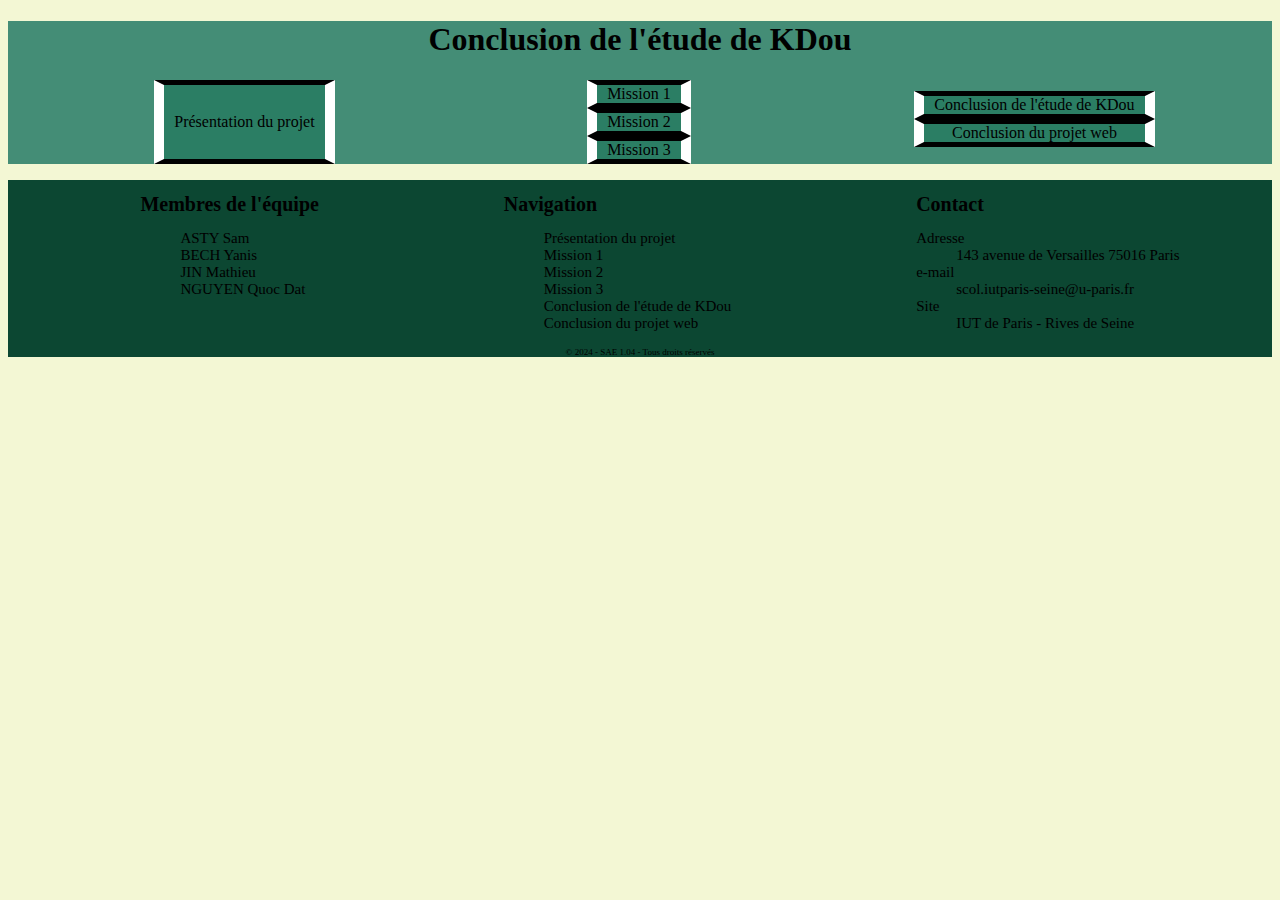
==== conclusion_bdd.html @ fdf88fbe "update1" ====
<!DOCTYPE html>
<html lang="fr">
<head>
    <meta charset="UTF-8">
    <title>Compte rendu SAE 1.04 - CREATION D'UNE BASE DE DONNEES</title>
    <link rel="stylesheet" href="assert/css/style.css">
</head>
<body>
<header>
    <h1>Conclusion de l'étude de KDou</h1>
    <nav>
        <ul>
            <li class="bouton_nav"><a href="index.html">Présentation du projet</a></li>
            <li>
                <ul class="blocs_mission">
                    <li class="bouton_nav"><a href="mission_1.html">Mission 1</a></li>
                    <li class="bouton_nav"><a href="mission_2.html">Mission 2</a></li>
                    <li class="bouton_nav"><a href="mission_3.html">Mission 3</a></li>
                </ul>
            </li>
            <li>
                <ul class="blocs_conclu">
                    <li class="bouton_nav"><a href="conclusion_bdd.html">Conclusion de l'étude de KDou</a></li>
                    <li class="bouton_nav"><a href="conclusion_web.html">Conclusion du projet web</a></li>
                </ul>
            </li>
        </ul>
    </nav>
</header>


<footer>
    <ul class="footer">
        <li>
            <h1>Membres de l'équipe</h1>
            <ul>
                <li>ASTY Sam</li>
                <li>BECH Yanis</li>
                <li>JIN Mathieu</li>
                <li>NGUYEN Quoc Dat</li>
            </ul>
        </li>
        <li>
            <h1>Navigation</h1>
            <ul>
                <li><a href="index.html">Présentation du projet</a></li>
                <li><a href="mission_1.html">Mission 1</a></li>
                <li><a href="mission_2.html">Mission 2</a></li>
                <li><a href="mission_3.html">Mission 3</a></li>
                <li><a href="Conclusion_BDD.html">Conclusion de l'étude de KDou</a></li>
                <li><a href="Conclusion_WEB.html">Conclusion du projet web</a></li>
            </ul>
        </li>
        <li>
            <h1>Contact</h1>
            <dl>
                <dt>Adresse</dt>
                <dd>143 avenue de Versailles 75016 Paris</dd>
                <dt>e-mail</dt>
                <dd>scol.iutparis-seine@u-paris.fr</dd>
                <dt>Site</dt>
                <dd><a href="https://iutparis-seine.u-paris.fr/">IUT de Paris - Rives de Seine</a></dd>
            </dl>
        </li>
    </ul>

    <p>&#169; 2024 - SAE 1.04 - Tous droits réservés</p>


</footer>
---- assert/css/style.css ----
body {
    background-color: #F3F7D4 ;
}

header {
    background-color: #448D76   ;
}

footer {
    background-color: #0c4732;
}

header h1{
    display: flex;
    justify-content: center;
}

nav ul {
    display: flex;
    flex-direction: row;
    justify-content: space-around;
    list-style-type: none;
}

.blocs_mission, .blocs_conclu{
    display: flex;
    flex-direction: column;
}

ul.blocs_conclu {
    padding: 0.7em;
}


.bouton_nav{
    display: flex;
    flex-direction: column;
    justify-content: center;
    text-align: center;
    border-left: 10px solid white;
    border-right: 10px solid white;
    border-bottom: 5px solid black;
    border-top: 5px solid black;
    padding-left: 10px;
    padding-right : 10px;
    background-color: #2b7e64;
}

.bouton_nav:hover {
    background-color: #67B59F;
}

a {
    text-decoration: none;
    color: black;
}

.alignement_index {
    display: flex;
    flex-direction: row;;
}


.footer {
    display: flex;
    flex-wrap: wrap;
    justify-content: space-around;
    font-size : 15px;
    list-style-type: none;

}
.footer li {
    list-style-type: none;
}

footer h1 {
    font-size : 20px;
}
footer p {
    font-size : 9px;
    display: flex;
    justify-content: center;
}
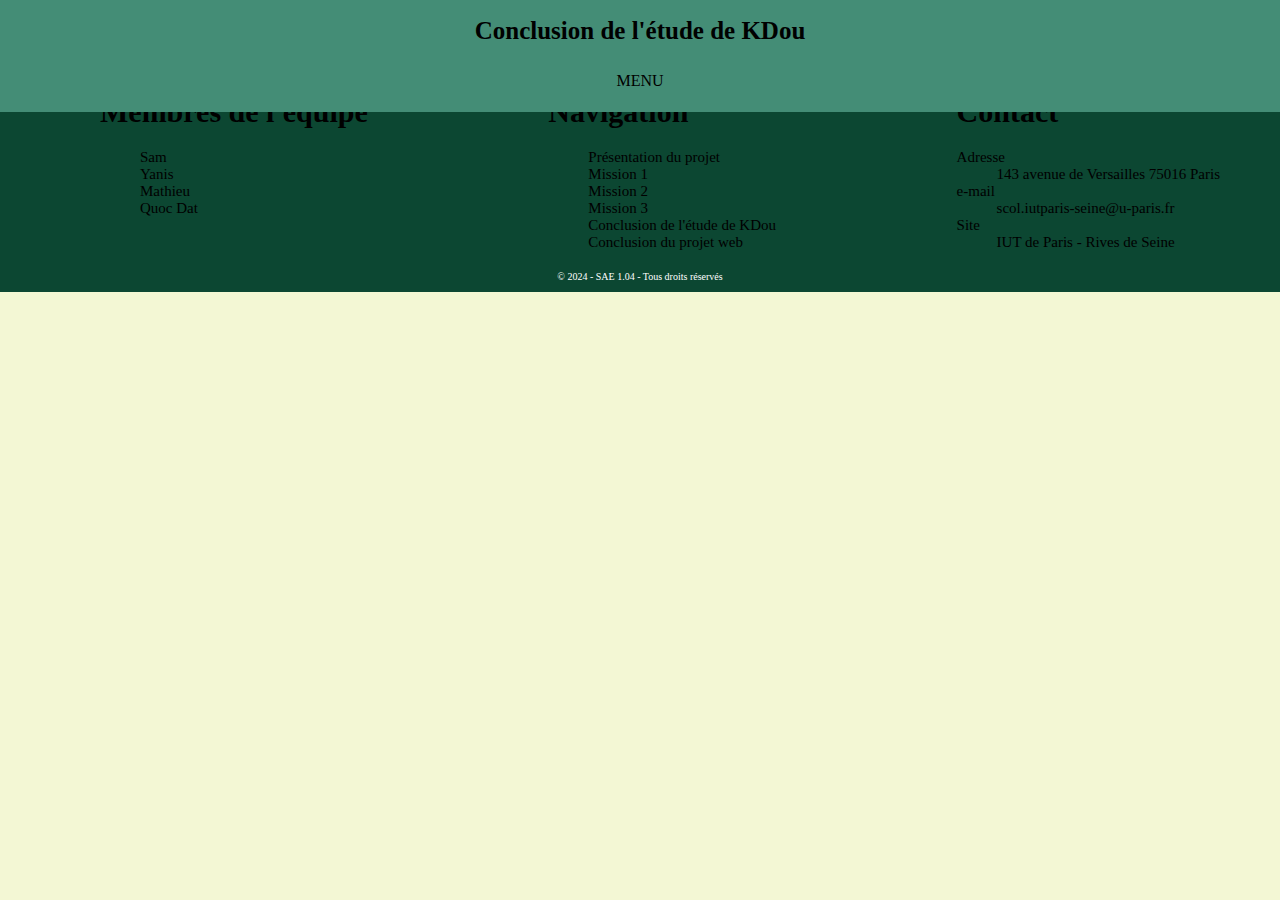
==== commit e3d02135: "mission 1 2 fait et crea pour responsive base" ====
--- a/conclusion_bdd.html
+++ b/conclusion_bdd.html
@@ -3,27 +3,23 @@
 <head>
     <meta charset="UTF-8">
     <title>Compte rendu SAE 1.04 - CREATION D'UNE BASE DE DONNEES</title>
-    <link rel="stylesheet" href="assert/css/style.css">
+    <link rel="stylesheet" href="assert/css/style_laptop.css">
 </head>
-<body>
+<body class="grid">
 <header>
     <h1>Conclusion de l'étude de KDou</h1>
-    <nav>
-        <ul>
-            <li class="bouton_nav"><a href="index.html">Présentation du projet</a></li>
-            <li>
-                <ul class="blocs_mission">
-                    <li class="bouton_nav"><a href="mission_1.html">Mission 1</a></li>
-                    <li class="bouton_nav"><a href="mission_2.html">Mission 2</a></li>
-                    <li class="bouton_nav"><a href="mission_3.html">Mission 3</a></li>
-                </ul>
-            </li>
-            <li>
-                <ul class="blocs_conclu">
-                    <li class="bouton_nav"><a href="conclusion_bdd.html">Conclusion de l'étude de KDou</a></li>
-                    <li class="bouton_nav"><a href="conclusion_web.html">Conclusion du projet web</a></li>
-                </ul>
-            </li>
+    <input type="checkbox" id="menuToggle">
+    <label for="menuToggle" class="menu-button">MENU</label>
+    <nav class="nav">
+        <p class="bouton_nav" id="presentation"><a href="index.html">Présentation du projet</a></p>
+        <ul class="blocs_mission">
+            <li class="bouton_nav"><a href="mission_1.html">Mission 1</a></li>
+            <li class="bouton_nav"><a href="mission_2.html">Mission 2</a></li>
+            <li class="bouton_nav"><a href="mission_3.html">Mission 3</a></li>
+        </ul>
+        <ul class="blocs_conclu">
+            <li class="bouton_nav"><a href="conclusion_bdd.html">Conclusion de l'étude de KDou</a></li>
+            <li class="bouton_nav"><a href="conclusion_web.html">Conclusion du projet web</a></li>
         </ul>
     </nav>
 </header>
@@ -34,21 +30,21 @@
         <li>
             <h1>Membres de l'équipe</h1>
             <ul>
-                <li>ASTY Sam</li>
-                <li>BECH Yanis</li>
-                <li>JIN Mathieu</li>
-                <li>NGUYEN Quoc Dat</li>
+                <li>Sam</li>
+                <li>Yanis</li>
+                <li>Mathieu</li>
+                <li>Quoc Dat</li>
             </ul>
         </li>
-        <li>
+        <li id="navig">
             <h1>Navigation</h1>
             <ul>
                 <li><a href="index.html">Présentation du projet</a></li>
                 <li><a href="mission_1.html">Mission 1</a></li>
                 <li><a href="mission_2.html">Mission 2</a></li>
                 <li><a href="mission_3.html">Mission 3</a></li>
-                <li><a href="Conclusion_BDD.html">Conclusion de l'étude de KDou</a></li>
-                <li><a href="Conclusion_WEB.html">Conclusion du projet web</a></li>
+                <li><a href="conclusion_bdd.html">Conclusion de l'étude de KDou</a></li>
+                <li><a href="conclusion_web.html">Conclusion du projet web</a></li>
             </ul>
         </li>
         <li>
@@ -63,11 +59,10 @@
             </dl>
         </li>
     </ul>
-
     <p>&#169; 2024 - SAE 1.04 - Tous droits réservés</p>
-
-
 </footer>
+</body>
+</html>
 
 
 
@@ -78,4 +73,3 @@
 
 
 
-
--- a/assert/css/style_laptop.css
+++ b/assert/css/style_laptop.css
@@ -0,0 +1,331 @@
+/* Style de base */
+body {
+    background-color: #F3F7D4;
+    margin: 0;
+}
+
+.grid {
+    display: grid;
+    grid-template-columns: 1fr 1fr 1fr; /* Trois colonnes de largeur égale */
+    grid-template-rows: auto auto 1fr; /* Deux lignes auto-hauteur et le reste dans la 3ème */
+    gap: 10px;
+}
+
+a {
+    text-decoration: none;
+    color: black;
+}
+
+/* Style du header*/
+header {
+    grid-column: 1 / 4;
+    grid-row: 1;
+    background-color: #448D76;
+    padding: 0;
+    width: 100%;
+    height: 7em;
+    position: fixed;
+}
+
+/* Style de la navigation*/
+#menuToggle {
+    display: none; /* Cacher le checkbox */
+}
+
+header h1 {
+    font-size: 25px;
+    justify-self: center;
+}
+
+/* Style du bouton de menu */
+.menu-button {
+    padding: 10px 20px;
+    background-color: #448D76;
+    cursor: pointer;
+    font-size: 16px;
+    display: block;
+    text-align: center;
+}
+
+.nav {
+    display: none;
+    padding: 10px;
+    background-color: #448D76;
+}
+
+#menuToggle:checked + label + .nav {
+    display: flex;
+    flex-direction: row;
+    justify-content: space-around;
+}
+
+nav ul {
+    display: flex;
+    flex-direction: column;
+    list-style: none;
+    padding: 0;
+    background-color: #448D76;
+}
+
+nav ul li {
+    margin: 10px 0;
+}
+
+nav ul li a {
+    text-decoration: none;
+    color: black;
+}
+
+/* Style des boutons de navigations*/
+.bouton_nav {
+    display: flex;
+    flex-direction: column;
+    justify-content: center;
+    text-align: center;
+    border: 2px dashed black;
+    font-size: 15px;
+    background-color: #2b7e64;
+    padding: 10px;
+}
+
+.bouton_nav:hover {
+    background-color: #67B59F;
+}
+
+.blocs_mission, .blocs_conclu {
+    display: flex;
+    flex-direction: column;
+    list-style: none;
+}
+
+#presentation {
+    padding: 1em 5em;
+}
+
+.blocs_mission .bouton_nav {
+    padding: 5px 9em;
+}
+
+.blocs_conclu .bouton_nav {
+    padding: 1em 8em;
+}
+
+/* Style pour la page de presentation */
+#section_index {
+    grid-column: 1 / 3;
+    grid-row: 2;
+    margin-top: 7em;
+    margin-left: 2em;
+    padding-right: 2em;
+    font-size: 20px;
+}
+
+#aside_index {
+    grid-column: 3;
+    grid-row: 2;
+    margin-top: 7em;
+    margin-right: 2em;
+    font-size: 15px;
+}
+
+/* Style pour les 3 missions */
+.section_mission_p1 {
+    grid-column: 1 / 4;
+    grid-row: 2;
+    margin-top: 7em;
+    margin-left: 2em;
+    padding-right: 2em;
+    font-size: 20px;
+}
+
+.section_mission_p2 {
+    grid-column: 1 / 4;
+    grid-row: 3;
+    margin-top: 7em;
+    margin-left: 2em;
+    padding-right: 2em;
+    font-size: 20px;
+}
+
+.section_mission_p3 {
+    grid-column: 1 / 4;
+    grid-row: 4;
+    margin-top: 7em;
+    margin-left: 2em;
+    padding-right: 2em;
+    font-size: 20px;
+}
+
+.section_mission_p4 {
+    grid-column: 1 / 4;
+    grid-row: 5;
+    margin-top: 7em;
+    margin-left: 2em;
+    padding-right: 2em;
+    font-size: 20px;
+}
+
+.section_mission_p5 {
+    grid-column: 1 / 4;
+    grid-row: 6;
+    margin-top: 7em;
+    margin-left: 2em;
+    padding-right: 2em;
+    font-size: 20px;
+}
+
+.separateur_horizontal_solid {
+    border: none;
+    height: 1px;
+    background-color: black;
+    margin: 40px 0;
+}
+
+.separateur_vertical_solid {
+    width: 1px;
+    height: 15em;
+    margin: 0 40px;
+    background-color: black;
+
+}
+
+.separateur_horizontal_dashed {
+    border: none;
+    height: 1px;
+    border-top: 1px dashed black;
+    margin: 40px 0;
+}
+
+.separateur_vertical_dashed {
+    border-left: 1px dashed black;
+    height: 15em;
+    margin: 0 40px;
+}
+
+.resultat_sql, .resultat_sql td, .resultat_sql th {
+    border: 1px solid black;
+    border-collapse: collapse;
+}
+
+.resultat_sql caption {
+    font-weight: bold;
+}
+
+.flexible_row {
+    display: flex;
+    flex-direction: row;
+    justify-content: space-around;
+    padding: 10px;
+}
+
+.flexible_center {
+    display: flex;
+    flex-direction: column;
+    align-items: center;
+}
+
+.flexible_align_left {
+    display: flex;
+    flex-direction: column;
+    align-items: start;
+}
+
+h1.titre {
+    font-weight: bold;
+    font-size: 2em;
+    font-variant: small-caps;
+}
+
+.flexible_center > .resultat_sql {
+    width: 100%;
+    max-width: 40em;
+}
+
+h2.titre {
+    font-weight: bold;
+    font-size: 1.5em;
+    font-variant: small-caps;
+    margin-left: 3em;
+}
+
+.question {
+    font-size: 1.2em;
+    font-weight: normal;
+    text-decoration: underline;
+    font-variant: small-caps;
+
+}
+
+.liste_def_espace > dd {
+    padding-bottom: 1em;
+}
+
+.liste_def_espace > dt {
+    font-weight: bold;
+}
+
+
+.list_fleche ul {
+    list-style-type: none;
+}
+
+.list_fleche li {
+    padding-top: 1.5em;
+
+}
+
+.list_fleche li::before {
+    content: "→ ";
+    color: black;
+    font-size: 1.2em;
+}
+
+
+/* Style pour la mission 1 */
+
+/* Style pour la mission 2 */
+
+.mission2 .resultat_sql {
+    width: 30em;
+}
+
+/* Style pour la mission 3 */
+
+/* Style pour la conclusion BDD */
+
+/* Style pour la conclusion du web */
+
+
+/* Style du footer */
+footer {
+    grid-column: 1 / 4;
+    grid-row: 7;
+    background-color: #0c4732;
+}
+
+footer li {
+    list-style-type: none;
+}
+
+
+footer p {
+    text-align: center;
+    color: white;
+    margin-top: 20px;
+    font-size: 10px;
+}
+
+.footer {
+    display: flex;
+    flex-direction: row;
+    justify-content: space-between;
+    font-size: 15px;
+    list-style-type: none;
+    margin-left: 4em;
+    margin-right: 4em;
+}
+
+footer a:hover {
+    background-color: #116346;
+    color: white;
+}
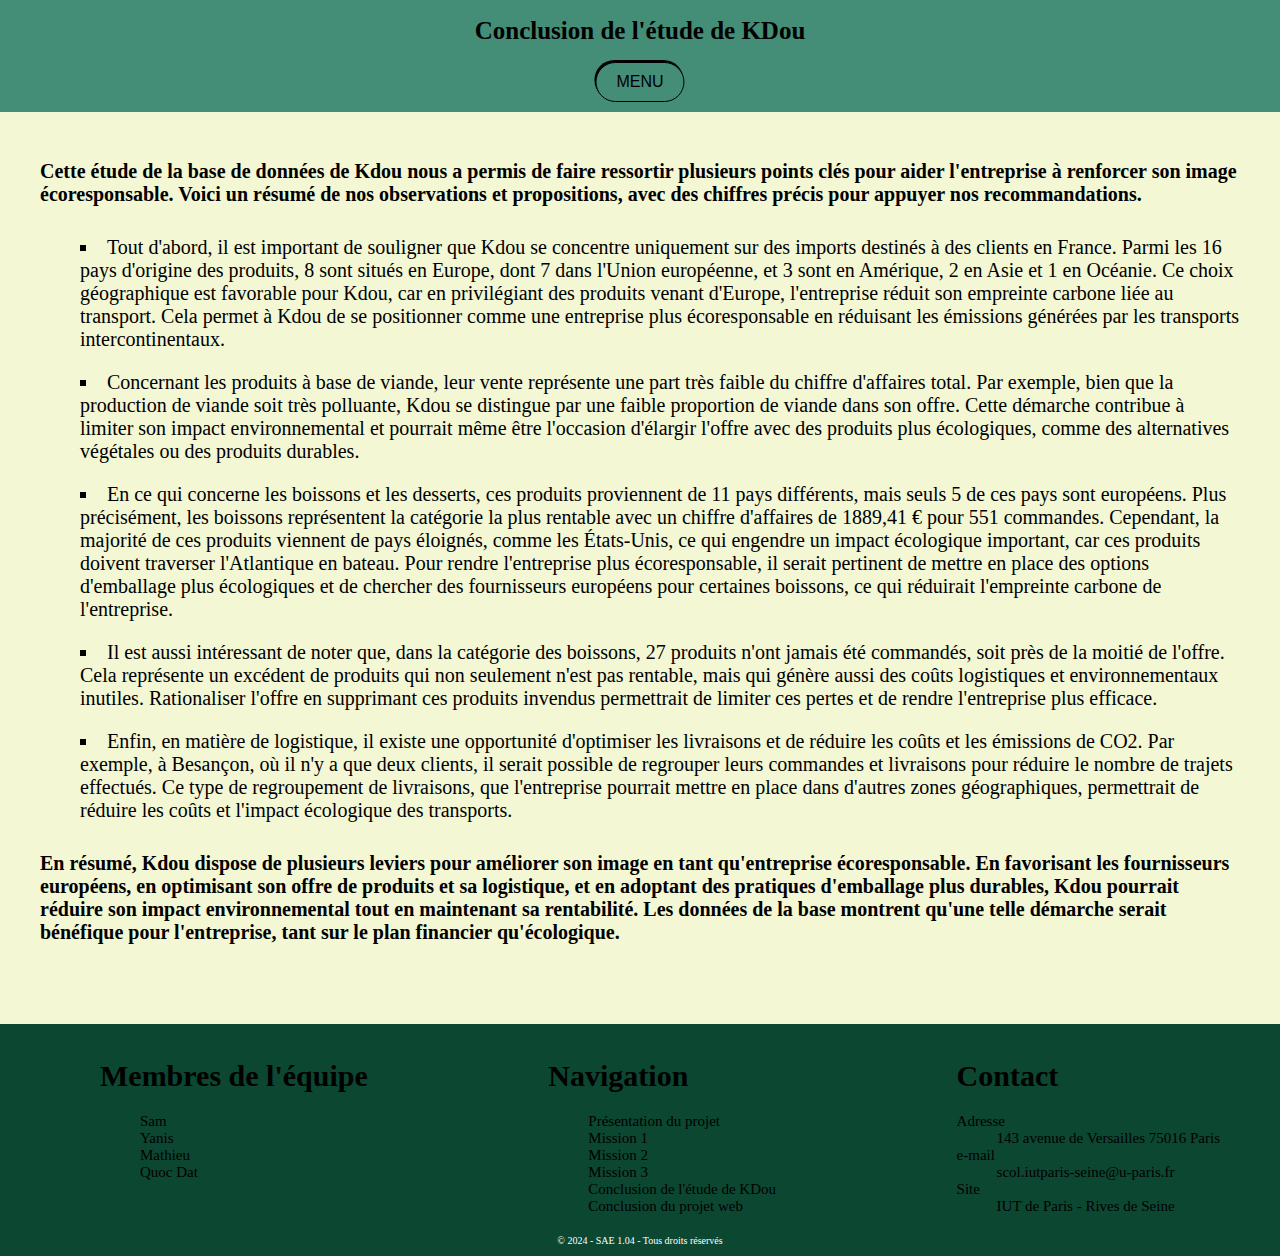
==== commit d5af7123: "mission 1 et 2 faites, header + nav + footer responsive mission 3 en construction" ====
--- a/conclusion_bdd.html
+++ b/conclusion_bdd.html
@@ -2,8 +2,11 @@
 <html lang="fr">
 <head>
     <meta charset="UTF-8">
+    <meta name="viewport" content="width=device-width, initial-scale=1">
     <title>Compte rendu SAE 1.04 - CREATION D'UNE BASE DE DONNEES</title>
-    <link rel="stylesheet" href="assert/css/style_laptop.css">
+    <link rel="icon" href="/assert/img/favicon.svg">
+    <link rel="stylesheet" href="assert/css/style_Laptop.css" media="screen and (min-width: 992px)">
+    <link rel="stylesheet" href="assert/css/style_Mobile_p.css" media="screen and (max-width: 991px)">
 </head>
 <body class="grid">
 <header>
@@ -24,6 +27,75 @@
     </nav>
 </header>
 
+<section id="section_conclusion_kdou">
+    <article class="gras">
+        <p>Cette étude de la base de données de Kdou nous a permis de faire ressortir plusieurs points clés pour
+            aider
+            l'entreprise à renforcer son image écoresponsable. Voici un résumé de nos observations et propositions, avec
+            des
+            chiffres précis pour appuyer nos recommandations.</p>
+    </article>
+    <article class="liste_square_inside">
+        <ul>
+            <li>Tout d'abord, il est important de souligner que Kdou se concentre uniquement sur des imports destinés à
+                des clients en France. Parmi les 16 pays d'origine des produits, 8 sont situés en Europe, dont 7 dans
+                l'Union européenne, et 3 sont en Amérique, 2 en Asie et 1 en Océanie. Ce choix géographique est
+                favorable
+                pour Kdou, car en privilégiant des produits venant d'Europe, l'entreprise réduit son empreinte carbone
+                liée
+                au transport. Cela permet à Kdou de se positionner comme une entreprise plus écoresponsable en réduisant
+                les
+                émissions générées par les transports intercontinentaux.
+            </li>
+            <li>Concernant les produits à base de viande, leur vente représente une part très faible du chiffre
+                d'affaires
+                total. Par exemple, bien que la production de viande soit très polluante, Kdou se distingue par une
+                faible
+                proportion de viande dans son offre. Cette démarche contribue à limiter son impact environnemental et
+                pourrait même être l'occasion d'élargir l'offre avec des produits plus écologiques, comme des
+                alternatives
+                végétales ou des produits durables.
+            </li>
+            <li>En ce qui concerne les boissons et les desserts, ces produits proviennent de 11 pays différents, mais
+                seuls 5 de ces pays sont européens. Plus précisément, les boissons représentent la catégorie la plus
+                rentable avec un chiffre d'affaires de 1889,41 € pour 551 commandes. Cependant, la majorité de ces
+                produits
+                viennent de pays éloignés, comme les États-Unis, ce qui engendre un impact écologique important, car ces
+                produits doivent traverser l'Atlantique en bateau. Pour rendre l'entreprise plus écoresponsable, il
+                serait
+                pertinent de mettre en place des options d'emballage plus écologiques et de chercher des fournisseurs
+                européens pour certaines boissons, ce qui réduirait l'empreinte carbone de l'entreprise.
+            </li>
+            <li>Il est aussi intéressant de noter que, dans la catégorie des boissons, 27 produits n'ont jamais été
+                commandés, soit près de la moitié de l'offre. Cela représente un excédent de produits qui non seulement
+                n'est pas rentable, mais qui génère aussi des coûts logistiques et environnementaux inutiles.
+                Rationaliser
+                l'offre en supprimant ces produits invendus permettrait de limiter ces pertes et de rendre l'entreprise
+                plus
+                efficace.
+            </li>
+            <li>Enfin, en matière de logistique, il existe une opportunité d'optimiser les livraisons et de réduire les
+                coûts et les émissions de CO2. Par exemple, à Besançon, où il n'y a que deux clients, il serait possible
+                de
+                regrouper leurs commandes et livraisons pour réduire le nombre de trajets effectués. Ce type de
+                regroupement
+                de livraisons, que l'entreprise pourrait mettre en place dans d'autres zones géographiques, permettrait
+                de
+                réduire les coûts et l'impact écologique des transports.
+            </li>
+        </ul>
+    </article>
+    <article class="gras">
+        <p>En résumé, Kdou dispose de plusieurs leviers pour améliorer son image en tant qu'entreprise écoresponsable.
+            En
+            favorisant les fournisseurs européens, en optimisant son offre de produits et sa logistique, et en adoptant
+            des
+            pratiques d'emballage plus durables, Kdou pourrait réduire son impact environnemental tout en maintenant sa
+            rentabilité. Les données de la base montrent qu'une telle démarche serait bénéfique pour l'entreprise, tant
+            sur
+            le plan financier qu'écologique.</p>
+    </article>
+</section>
 
 <footer>
     <ul class="footer">
--- a/assert/css/style_Laptop.css
+++ b/assert/css/style_Laptop.css
@@ -0,0 +1,456 @@
+/* Style de base */
+body {
+    background-color: #F3F7D4;
+    margin: 0;
+    width: 100%;
+}
+
+.grid {
+    display: grid;
+    grid-template-columns: 1fr 1fr 1fr; /* Trois colonnes de largeur égale */
+    grid-template-rows: auto auto 1fr; /* Deux lignes auto-hauteur et le reste dans la 3ème */
+    gap: 10px;
+    width: 100%;
+}
+
+a {
+    text-decoration: none;
+    color: black;
+}
+
+/* Style du header*/
+header {
+    grid-column: 1 / 4;
+    grid-row: 1;
+    background-color: #448D76;
+    padding: 0;
+    width: 100%;
+    height: 7em;
+    position: fixed;
+}
+/* Style de la navigation*/
+#menuToggle {
+    display: none; /* Cacher le checkbox */
+}
+
+header h1 {
+    font-size: 25px;
+    justify-self: center;
+}
+
+/* Style du bouton de menu */
+.menu-button {
+    padding: 10px 20px;
+    background-color: #448D76;
+    cursor: pointer;
+    font-size: 16px;
+    display: block;
+    position: absolute;
+    left: 50%;
+    transform: translate(-50%);
+    border: black solid 1px;
+    border-radius: 20px;
+    box-shadow: -1px -2px black;
+    font-family: 'Arial Black', sans-serif;
+}
+
+.nav {
+    display: none;
+    padding-top: 2em;
+    background-color: #448D76;
+}
+
+#menuToggle:checked + label.menu-button {
+    background-color: #67B59F;
+}
+
+#menuToggle:checked + label + .nav {
+    display: flex;
+    flex-direction: row;
+    justify-content: space-around;
+    align-items: center;
+
+}
+
+nav ul {
+    display: flex;
+    flex-direction: column;
+    list-style: none;
+    padding: 0;
+    background-color: #448D76;
+}
+
+nav ul li {
+    margin: 10px 0;
+}
+
+nav ul li a {
+    text-decoration: none;
+    color: black;
+}
+
+/* Style des boutons de navigations*/
+.bouton_nav {
+    border: 2px solid black;
+    border-radius: 10px;
+    box-shadow: 2px 4px black;
+    font-size: 15px;
+    background-color: #2b7e64;
+    max-width: 100%;
+    cursor: pointer;
+    padding: 0;
+}
+
+.bouton_nav a {
+    display: block;
+    width: 100%;
+    height: 100%;
+    padding: 10px;
+    box-sizing: border-box;
+    color: black;
+}
+
+.bouton_nav:hover {
+    background-color: #67B59F;
+}
+
+.blocs_mission, .blocs_conclu {
+    display: flex;
+    flex-direction: column;
+    list-style: none;
+}
+
+#presentation {
+    padding: 0.5em 2.5em;
+}
+
+.blocs_mission .bouton_nav {
+    padding: 5px 4.5em;
+}
+
+.blocs_conclu .bouton_nav {
+    padding: 1em 4em;
+}
+
+
+/* Style pour la page de presentation */
+#section_index {
+    grid-column: 1 / 3;
+    grid-row: 2;
+    margin-top: 7em;
+    margin-left: 2em;
+    padding-right: 2em;
+    font-size: 20px;
+}
+
+#aside_index {
+    grid-column: 3;
+    grid-row: 2;
+    margin-top: 7em;
+    margin-right: 2em;
+    font-size: 15px;
+}
+
+
+/* Style pour les 3 missions */
+.section_mission_p1 {
+    grid-column: 1 / 4;
+    grid-row: 2;
+}
+
+.section_mission_p2 {
+    grid-column: 1 / 4;
+    grid-row: 3;
+}
+
+.section_mission_p3 {
+    grid-column: 1 / 4;
+    grid-row: 4;
+}
+
+.section_mission_p4 {
+    grid-column: 1 / 4;
+    grid-row: 5;
+}
+
+.section_mission_p5 {
+    grid-column: 1 / 4;
+    grid-row: 6;
+}
+
+.section_mission_p1, .section_mission_p2, .section_mission_p3,
+.section_mission_p4, .section_mission_p5 {
+    grid-column: 1 / 4;
+    margin-top: 7em;
+    margin-left: 2em;
+    padding-right: 2em;
+    width: 95%;
+    box-sizing: border-box;
+}
+
+p {
+    font-size: 20px;
+}
+
+code {
+    font-size: 80%;
+}
+
+.gras {
+    font-weight: bold;
+}
+
+.liste_square_inside li {
+    padding-top: 10px;
+    padding-bottom: 10px;
+    list-style-type: square;
+    list-style-position: inside ;
+}
+
+
+.separateur_horizontal_solid {
+    border: none;
+    height: 1px;
+    background-color: black;
+    margin: 40px 0;
+}
+
+.separateur_vertical_solid {
+    width: 1px;
+    height: 15em;
+    margin: 0 40px;
+    background-color: black;
+
+}
+
+.separateur_horizontal_dashed {
+    border: none;
+    height: 1px;
+    border-top: 1px dashed black;
+    margin: 40px 0;
+}
+
+.separateur_vertical_dashed {
+    border-left: 1px dashed black;
+    height: 15em;
+    margin: 0 40px;
+}
+
+.resultat_sql, .resultat_sql td, .resultat_sql th {
+    border: 1px solid black;
+    border-collapse: collapse;
+}
+
+.resultat_sql td{
+    text-align: right;
+}
+
+.resultat_sql caption {
+    font-weight: bold;
+}
+
+.flexible_row {
+    display: flex;
+    flex-direction: row;
+    justify-content: space-around;
+    padding: 10px;
+}
+
+.flexible_center {
+    display: flex;
+    flex-direction: column;
+    align-items: center;
+}
+
+.flexible_align_left {
+    display: flex;
+    flex-direction: column;
+    align-items: start;
+}
+
+h1.titre {
+    font-weight: bold;
+    font-size: 2em;
+    font-variant: small-caps;
+}
+
+.flexible_center > .resultat_sql {
+    width: 100%;
+    max-width: 40em;
+
+}
+
+h2.titre {
+    font-weight: bold;
+    font-size: 1.5em;
+    font-variant: small-caps;
+    margin-left: 3em;
+}
+
+.question {
+    font-size: 1.2em;
+    font-weight: normal;
+    text-decoration: underline;
+    font-variant: small-caps;
+
+}
+
+.liste_def_espace > dd {
+    padding-bottom: 1em;
+}
+
+.liste_def_espace > dt {
+    font-weight: bold;
+}
+
+.list_fleche ul {
+    list-style-type: none;
+}
+
+.list_fleche li {
+    padding-top: 1.5em;
+
+}
+
+.list_fleche li::before {
+    content: "→ ";
+    color: black;
+    font-size: 1.2em;
+}
+
+img {
+    width: 40vw;
+    height: auto;
+}
+
+.mission {
+    display: flex;
+    flex-wrap: wrap;
+    width: 100%;
+}
+
+.mission .resultat_sql {
+    width: 40vw;
+    max-width: 100%;
+    box-sizing: border-box;
+    margin: 0 auto;
+}
+
+/* Style pour la mission 3 */
+.nav_mission3 {
+    display: flex;
+    flex-wrap: wrap;
+    justify-content: left;
+}
+
+.bouttonmission3 {
+    font-size: 18px;
+    margin: 0 5px;
+    padding: 10px;
+    text-decoration: none;
+    color: #000;
+    border: 2px solid black;
+    border-radius: 20px;
+}
+
+.bouttonmission3:hover {
+    border: 1px solid #ccc;
+}
+
+.bigger_code {
+    font-size: 110%;
+}
+
+
+.section_mission_p3 #dessertboissons,
+.section_mission_p3 #offrekdou,
+.section_mission_p3 #provenanceproduits,
+.section_mission_p3 #clientele,
+.section_mission_p5 #Sam,
+.section_mission_p5 #Yanis,
+.section_mission_p5 #Mathieu,
+.section_mission_p5 #Dat {
+    padding: 20px;
+    margin: 10px 0;
+}
+
+#dessertboissons:not(:target),
+#offrekdou:not(:target),
+#provenanceproduits:not(:target),
+#clientele:not(:target),
+#Sam:not(:target),
+#Yanis:not(:target),
+#Mathieu:not(:target),
+#Dat:not(:target) {
+    display: none; /* Masque les sections qui ne sont pas ciblées */
+}
+
+
+/* Style pour la conclusion BDD */
+
+#section_conclusion_kdou {
+    grid-column: 1 / 4;
+    grid-row: 1;
+    margin-top: 7em;
+    margin-left: 2em;
+    padding-right: 2em;
+    font-size: 20px;
+}
+
+
+
+/* Style pour la conclusion du web */
+
+#section_conclusion_web1 {
+    grid-column: 1 / 4;
+    grid-row: 1;
+    margin-top: 7em;
+    margin-left: 2em;
+    padding-right: 2em;
+    font-size: 20px;
+}
+
+#section_conclusion_web2 {
+    grid-column: 1 / 4;
+    grid-row: 2;
+    margin-top: 7em;
+    margin-left: 2em;
+    padding-right: 2em;
+    font-size: 20px;
+}
+
+/* Style du footer */
+footer {
+    grid-column: 1 / -1;
+    grid-row: 7;
+    background-color: #0c4732;
+    width: 100%;
+}
+
+footer li {
+    list-style-type: none;
+}
+
+footer p {
+    text-align: center;
+    color: white;
+    margin-top: 20px;
+    font-size: 10px;
+}
+
+.footer {
+    display: flex;
+    flex-direction: row;
+    justify-content: space-between;
+    font-size: 15px;
+    list-style-type: none;
+    margin-left: 4em;
+    margin-right: 4em;
+}
+
+footer a:hover {
+    padding: 5px;
+    border-radius: 10px;
+    background-color: #116346;
+    color: white;
+}
--- a/assert/css/style_Mobile_p.css
+++ b/assert/css/style_Mobile_p.css
@@ -0,0 +1,421 @@
+/* Style de base */
+body {
+    background-color: #F3F7D4;
+    margin: 0;
+    width: 100%;
+}
+
+.grid {
+    display: grid;
+    grid-template-columns: 1fr; /* Trois colonnes de largeur égale */
+    grid-template-rows: auto auto 1fr; /* Deux lignes auto-hauteur et le reste dans la 3ème */
+    gap: 10px;
+    width: 100%;
+}
+
+a {
+    text-decoration: none;
+    color: black;
+}
+
+/* Style du header*/
+header {
+    grid-column: 1;
+    grid-row: 1;
+    background-color: #448D76;
+    padding: 0;
+    width: 100%;
+    height: 7em;
+    position: fixed;
+}
+
+/* Style de la navigation*/
+#menuToggle {
+    display: none; /* Cacher le checkbox */
+}
+
+header h1{
+    font-size: 20px;
+    justify-self: center;
+}
+
+/* Style du bouton de menu */
+.menu-button {
+    padding: 10px 20px;
+    background-color: #448D76;
+    cursor: pointer;
+    font-size: 16px;
+    display: block;
+    position: absolute;
+    left: 50%;
+    transform: translate(-50%);
+    border: black solid 1px;
+    border-radius: 8px;
+    box-shadow: -1px -2px black;
+    font-family: 'Arial Black', sans-serif;
+}
+
+.nav {
+    display: none;
+    padding-top: 4em;
+    background-color: #448D76;
+    padding-left: 1em;
+    padding-right: 1em;
+}
+
+#menuToggle:checked + label.menu-button{
+    background-color: #67B59F;
+}
+
+#menuToggle:checked + label + .nav {
+    display: flex;
+    flex-direction: column;
+    justify-content: center;
+    width: 40%;
+    margin-left: 30vw;
+}
+
+nav ul {
+    display: flex;
+    flex-direction: column;
+    list-style: none;
+    padding: 0;
+    background-color: #448D76;
+}
+
+nav ul li {
+    margin: 10px 0;
+}
+
+nav ul li a {
+    text-decoration: none;
+    color: black;
+}
+
+/* Style des boutons de navigations*/
+.bouton_nav {
+    border: 2px solid black;
+    border-radius: 10px;
+    box-shadow: 2px 4px black;
+    font-size: 15px;
+    background-color: #2b7e64;
+    max-width: 100%;
+    cursor: pointer;
+}
+
+.bouton_nav a {
+    display: block;
+    width: 100%;
+    height: 100%;
+    padding: 10px;
+    box-sizing: border-box;
+    color: black;
+}
+
+.bouton_nav:hover {
+    background-color: #67B59F;
+}
+
+#presentation{
+    padding : 0.5em;
+    width: 85%;
+    margin: 0 auto;
+}
+
+.blocs_mission, .blocs_conclu, #presentation {
+    display: flex;
+    flex-direction: column;
+    list-style: none;
+    margin-top: 1em;
+    margin-bottom: 1em;
+}
+
+.blocs_conclu .bouton_nav, .blocs_mission .bouton_nav{
+    padding : 0.5em;
+    width: 85%;
+    margin:0 auto;
+}
+
+
+/* Style pour la page de presentation */
+#section_index {
+    grid-column: 1;
+    grid-row: 2;
+    margin-top: 7em;
+    margin-left: 2em;
+    padding-right: 2em;
+    font-size: 20px;
+}
+
+#aside_index {
+    grid-column: 1;
+    grid-row: 3;
+    margin-top: 7em;
+    margin-right: 2em;
+    font-size: 15px;
+    padding-left: 2em;
+}
+
+/* Style pour les 3 missions */
+.section_mission_p1 {
+    grid-column: 1 ;
+    grid-row: 2;
+}
+
+.section_mission_p2 {
+    grid-column: 1 ;
+    grid-row: 3;
+}
+
+.section_mission_p3 {
+    grid-column: 1 ;
+    grid-row: 4;
+}
+
+.section_mission_p4 {
+    grid-column: 1 ;
+    grid-row: 5;
+}
+
+.section_mission_p5 {
+    grid-column: 1;
+    grid-row: 6;
+}
+
+.section_mission_p1, .section_mission_p2, .section_mission_p3,
+.section_mission_p4, .section_mission_p5 {
+    margin-top: 7em;
+    margin-left: 2em;
+    padding-right: 2em;
+    width: 95%;
+    box-sizing: border-box;
+}
+
+p {
+    font-size: 15px;
+}
+
+code {
+    font-size: 80%;
+}
+
+.gras {
+    font-weight: bold;
+}
+
+.liste_square_inside li {
+    padding-top: 10px;
+    padding-bottom: 10px;
+    list-style-type: square;
+    list-style-position: inside ;
+}
+
+
+.bigger_code {
+    font-size: 110%;
+}
+
+.separateur_horizontal_solid {
+    border: none;
+    height: 1px;
+    background-color: black;
+    margin: 40px 0;
+}
+
+.separateur_horizontal_dashed {
+    border: none;
+    height: 1px;
+    border-top: 1px dashed black;
+    margin: 40px 0;
+}
+
+.resultat_sql, .resultat_sql td, .resultat_sql th {
+    border: 1px solid black;
+    border-collapse: collapse;
+}
+
+.resultat_sql caption {
+    font-weight: bold;
+}
+
+
+.flexible_center {
+    display: flex;
+    flex-direction: column;
+    align-items: center;
+}
+
+.flexible_align_left {
+    display: flex;
+    flex-direction: column;
+    align-items: start;
+}
+
+h1.titre {
+    font-weight: bold;
+    font-size: 2em;
+    font-variant: small-caps;
+}
+
+.flexible_center > .resultat_sql {
+    width: 100%;
+    max-width: 40em;
+
+}
+
+h2.titre {
+    font-weight: bold;
+    font-size: 1.5em;
+    font-variant: small-caps;
+    margin-left: 3em;
+}
+
+.question {
+    font-size: 1.2em;
+    font-weight: normal;
+    text-decoration: underline;
+    font-variant: small-caps;
+
+}
+
+.liste_def_espace > dd {
+    padding-bottom: 1em;
+}
+
+.liste_def_espace > dt {
+    font-weight: bold;
+}
+
+
+.list_fleche ul {
+    list-style-type: none;
+}
+
+.list_fleche li {
+    padding-top: 1.5em;
+
+}
+
+.list_fleche li::before {
+    content: "→ ";
+    color: black;
+    font-size: 1.2em;
+}
+img{
+    width: 40vw;
+    height: auto;
+}
+
+
+
+.mission {
+    display: flex;
+    flex-wrap: wrap;
+    width: 100%;
+}
+
+.mission .resultat_sql {
+    width: 40vw;
+    max-width: 100%;
+    box-sizing: border-box;
+    margin: 0 auto;
+}
+
+/* Style pour la mission 3 */
+
+.nav_mission3 {
+    display: flex;
+    flex-wrap: wrap;
+    justify-content: left;
+}
+
+.bouttonmission3 {
+    font-size: 18px;
+    margin: 0 5px;
+    padding: 10px;
+    text-decoration: none;
+    color: #000;
+    border: 2px solid black;
+    border-radius: 20px;
+}
+
+.bouttonmission3:hover {
+    border: 1px solid #ccc;
+}
+
+
+.section_mission_p3 #dessertboissons,
+.section_mission_p3 #offrekdou,
+.section_mission_p3 #provenanceproduits,
+.section_mission_p3 #clientele,
+.section_mission_p5 #Sam,
+.section_mission_p5 #Yanis,
+.section_mission_p5 #Mathieu,
+.section_mission_p5 #Dat {
+    padding: 20px;
+    margin: 10px 0;
+}
+
+#dessertboissons:not(:target),
+#offrekdou:not(:target),
+#provenanceproduits:not(:target),
+#clientele:not(:target),
+#Sam:not(:target),
+#Yanis:not(:target),
+#Mathieu:not(:target),
+#Dat:not(:target) {
+    display: none; /* Masque les sections qui ne sont pas ciblées */
+}
+
+/* Style pour la conclusion BDD */
+
+/* Style pour la conclusion du web */
+
+#section_conclusion {
+    grid-column: 1;
+    grid-row: 1;
+    margin-top: 7em;
+    margin-left: 2em;
+    padding-right: 2em;
+    font-size: 20px;
+}
+
+
+
+
+/* Style du footer */
+footer {
+    grid-column: 1 ;
+    grid-row: 7;
+    background-color: #0c4732;
+    width: 100%;
+}
+
+footer li {
+    list-style-type: none;
+}
+
+
+footer p {
+    text-align: center;
+    color: white;
+    margin-top: 20px;
+    font-size: 10px;
+}
+
+.footer {
+    display: flex;
+    flex-direction: column;
+    align-items: center;
+    font-size: 15px;
+    list-style-type: none;
+    margin-left: 4em;
+    margin-right: 4em;
+}
+
+footer a:hover {
+    padding: 5px;
+    border-radius:10px ;
+    background-color: #116346;
+    color: white;
+}
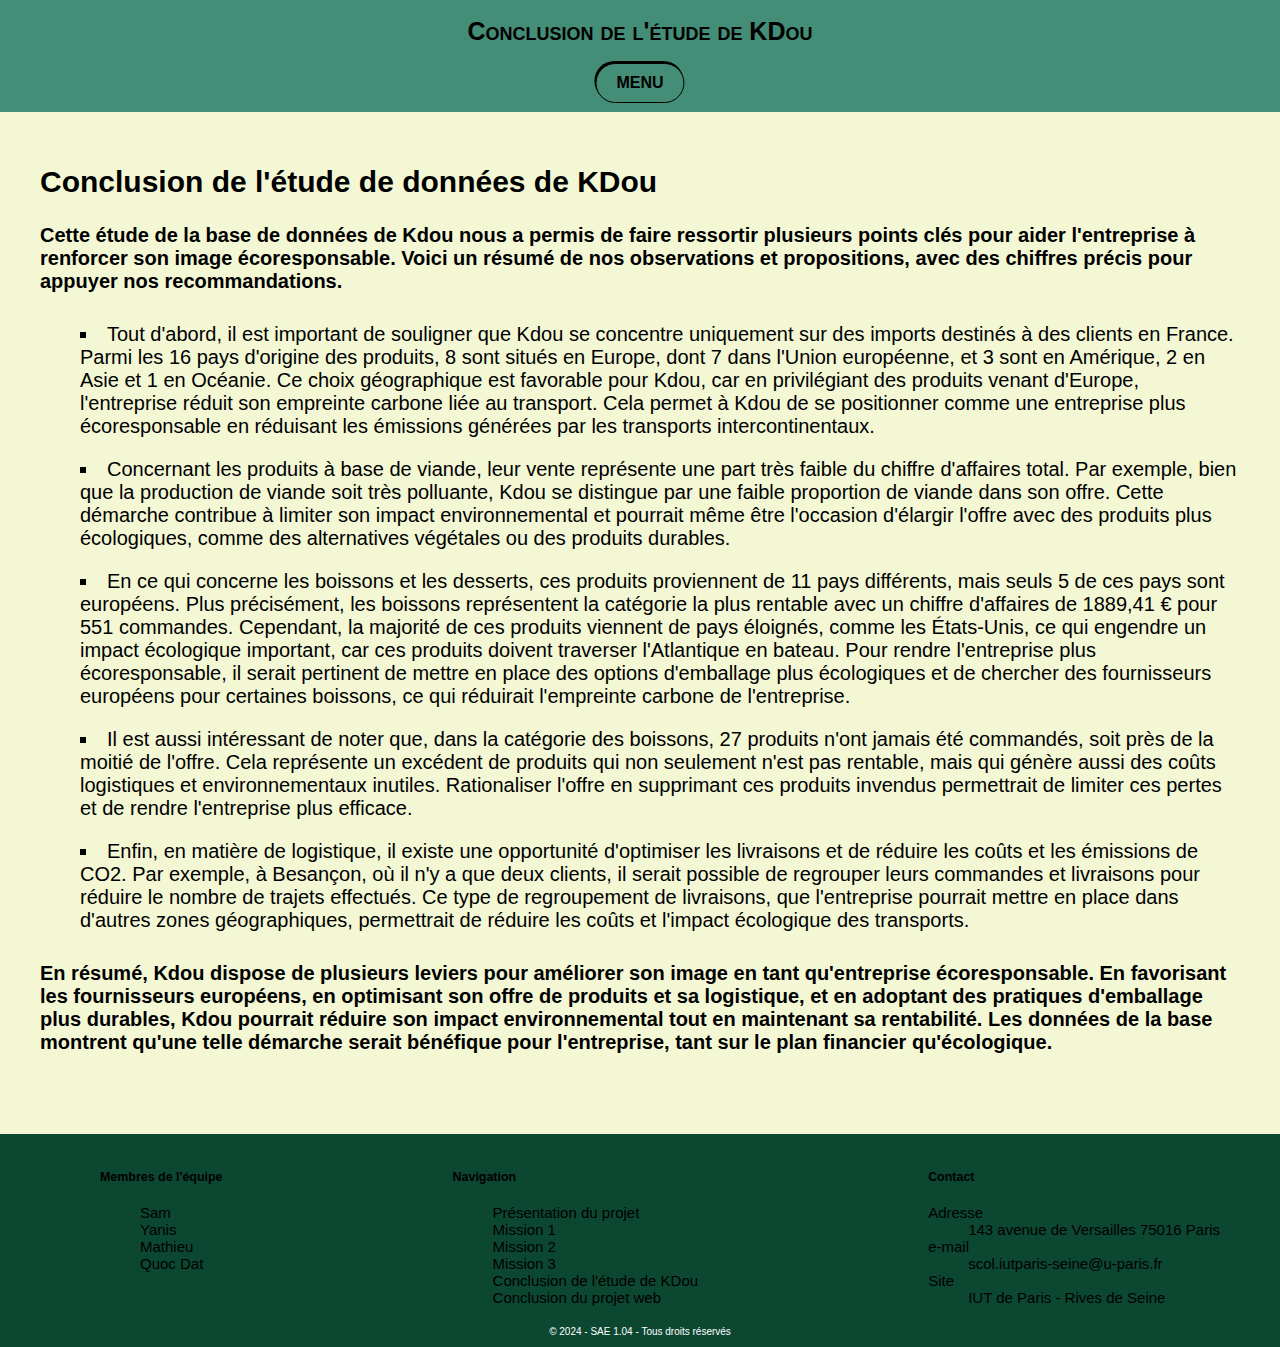
==== commit 8dec9561: "revoir le sql + relire" ====
--- a/conclusion_bdd.html
+++ b/conclusion_bdd.html
@@ -6,7 +6,8 @@
     <title>Compte rendu SAE 1.04 - CREATION D'UNE BASE DE DONNEES</title>
     <link rel="icon" href="/assert/img/favicon.svg">
     <link rel="stylesheet" href="assert/css/style_Laptop.css" media="screen and (min-width: 992px)">
-    <link rel="stylesheet" href="assert/css/style_Mobile_p.css" media="screen and (max-width: 991px)">
+    <link rel="stylesheet" href="assert/css/style_Tablet.css" media="screen and (max-width: 991px) and (min-width: 751px)">
+    <link rel="stylesheet" href="assert/css/style_Phone.css" media="screen and (max-width: 751px)">
 </head>
 <body class="grid">
 <header>
@@ -28,79 +29,76 @@
 </header>
 
 <section id="section_conclusion_kdou">
-    <article class="gras">
-        <p>Cette étude de la base de données de Kdou nous a permis de faire ressortir plusieurs points clés pour
-            aider
-            l'entreprise à renforcer son image écoresponsable. Voici un résumé de nos observations et propositions, avec
-            des
-            chiffres précis pour appuyer nos recommandations.</p>
-    </article>
-    <article class="liste_square_inside">
-        <ul>
-            <li>Tout d'abord, il est important de souligner que Kdou se concentre uniquement sur des imports destinés à
-                des clients en France. Parmi les 16 pays d'origine des produits, 8 sont situés en Europe, dont 7 dans
-                l'Union européenne, et 3 sont en Amérique, 2 en Asie et 1 en Océanie. Ce choix géographique est
-                favorable
-                pour Kdou, car en privilégiant des produits venant d'Europe, l'entreprise réduit son empreinte carbone
-                liée
-                au transport. Cela permet à Kdou de se positionner comme une entreprise plus écoresponsable en réduisant
-                les
-                émissions générées par les transports intercontinentaux.
-            </li>
-            <li>Concernant les produits à base de viande, leur vente représente une part très faible du chiffre
-                d'affaires
-                total. Par exemple, bien que la production de viande soit très polluante, Kdou se distingue par une
-                faible
-                proportion de viande dans son offre. Cette démarche contribue à limiter son impact environnemental et
-                pourrait même être l'occasion d'élargir l'offre avec des produits plus écologiques, comme des
-                alternatives
-                végétales ou des produits durables.
-            </li>
-            <li>En ce qui concerne les boissons et les desserts, ces produits proviennent de 11 pays différents, mais
-                seuls 5 de ces pays sont européens. Plus précisément, les boissons représentent la catégorie la plus
-                rentable avec un chiffre d'affaires de 1889,41 € pour 551 commandes. Cependant, la majorité de ces
-                produits
-                viennent de pays éloignés, comme les États-Unis, ce qui engendre un impact écologique important, car ces
-                produits doivent traverser l'Atlantique en bateau. Pour rendre l'entreprise plus écoresponsable, il
-                serait
-                pertinent de mettre en place des options d'emballage plus écologiques et de chercher des fournisseurs
-                européens pour certaines boissons, ce qui réduirait l'empreinte carbone de l'entreprise.
-            </li>
-            <li>Il est aussi intéressant de noter que, dans la catégorie des boissons, 27 produits n'ont jamais été
-                commandés, soit près de la moitié de l'offre. Cela représente un excédent de produits qui non seulement
-                n'est pas rentable, mais qui génère aussi des coûts logistiques et environnementaux inutiles.
-                Rationaliser
-                l'offre en supprimant ces produits invendus permettrait de limiter ces pertes et de rendre l'entreprise
-                plus
-                efficace.
-            </li>
-            <li>Enfin, en matière de logistique, il existe une opportunité d'optimiser les livraisons et de réduire les
-                coûts et les émissions de CO2. Par exemple, à Besançon, où il n'y a que deux clients, il serait possible
-                de
-                regrouper leurs commandes et livraisons pour réduire le nombre de trajets effectués. Ce type de
-                regroupement
-                de livraisons, que l'entreprise pourrait mettre en place dans d'autres zones géographiques, permettrait
-                de
-                réduire les coûts et l'impact écologique des transports.
-            </li>
-        </ul>
-    </article>
-    <article class="gras">
-        <p>En résumé, Kdou dispose de plusieurs leviers pour améliorer son image en tant qu'entreprise écoresponsable.
-            En
-            favorisant les fournisseurs européens, en optimisant son offre de produits et sa logistique, et en adoptant
-            des
-            pratiques d'emballage plus durables, Kdou pourrait réduire son impact environnemental tout en maintenant sa
-            rentabilité. Les données de la base montrent qu'une telle démarche serait bénéfique pour l'entreprise, tant
-            sur
-            le plan financier qu'écologique.</p>
-    </article>
+    <h2>Conclusion de l'étude de données de KDou</h2>
+    <p class="gras">Cette étude de la base de données de Kdou nous a permis de faire ressortir plusieurs points clés
+        pour
+        aider
+        l'entreprise à renforcer son image écoresponsable. Voici un résumé de nos observations et propositions, avec
+        des
+        chiffres précis pour appuyer nos recommandations.</p>
+    <ul class="liste_square_inside">
+        <li>Tout d'abord, il est important de souligner que Kdou se concentre uniquement sur des imports destinés à
+            des clients en France. Parmi les 16 pays d'origine des produits, 8 sont situés en Europe, dont 7 dans
+            l'Union européenne, et 3 sont en Amérique, 2 en Asie et 1 en Océanie. Ce choix géographique est
+            favorable
+            pour Kdou, car en privilégiant des produits venant d'Europe, l'entreprise réduit son empreinte carbone
+            liée
+            au transport. Cela permet à Kdou de se positionner comme une entreprise plus écoresponsable en réduisant
+            les
+            émissions générées par les transports intercontinentaux.
+        </li>
+        <li>Concernant les produits à base de viande, leur vente représente une part très faible du chiffre
+            d'affaires
+            total. Par exemple, bien que la production de viande soit très polluante, Kdou se distingue par une
+            faible
+            proportion de viande dans son offre. Cette démarche contribue à limiter son impact environnemental et
+            pourrait même être l'occasion d'élargir l'offre avec des produits plus écologiques, comme des
+            alternatives
+            végétales ou des produits durables.
+        </li>
+        <li>En ce qui concerne les boissons et les desserts, ces produits proviennent de 11 pays différents, mais
+            seuls 5 de ces pays sont européens. Plus précisément, les boissons représentent la catégorie la plus
+            rentable avec un chiffre d'affaires de 1889,41 € pour 551 commandes. Cependant, la majorité de ces
+            produits
+            viennent de pays éloignés, comme les États-Unis, ce qui engendre un impact écologique important, car ces
+            produits doivent traverser l'Atlantique en bateau. Pour rendre l'entreprise plus écoresponsable, il
+            serait
+            pertinent de mettre en place des options d'emballage plus écologiques et de chercher des fournisseurs
+            européens pour certaines boissons, ce qui réduirait l'empreinte carbone de l'entreprise.
+        </li>
+        <li>Il est aussi intéressant de noter que, dans la catégorie des boissons, 27 produits n'ont jamais été
+            commandés, soit près de la moitié de l'offre. Cela représente un excédent de produits qui non seulement
+            n'est pas rentable, mais qui génère aussi des coûts logistiques et environnementaux inutiles.
+            Rationaliser
+            l'offre en supprimant ces produits invendus permettrait de limiter ces pertes et de rendre l'entreprise
+            plus
+            efficace.
+        </li>
+        <li>Enfin, en matière de logistique, il existe une opportunité d'optimiser les livraisons et de réduire les
+            coûts et les émissions de CO2. Par exemple, à Besançon, où il n'y a que deux clients, il serait possible
+            de
+            regrouper leurs commandes et livraisons pour réduire le nombre de trajets effectués. Ce type de
+            regroupement
+            de livraisons, que l'entreprise pourrait mettre en place dans d'autres zones géographiques, permettrait
+            de
+            réduire les coûts et l'impact écologique des transports.
+        </li>
+    </ul>
+    <p class="gras">En résumé, Kdou dispose de plusieurs leviers pour améliorer son image en tant qu'entreprise
+        écoresponsable.
+        En
+        favorisant les fournisseurs européens, en optimisant son offre de produits et sa logistique, et en adoptant
+        des
+        pratiques d'emballage plus durables, Kdou pourrait réduire son impact environnemental tout en maintenant sa
+        rentabilité. Les données de la base montrent qu'une telle démarche serait bénéfique pour l'entreprise, tant
+        sur
+        le plan financier qu'écologique.</p>
 </section>
 
 <footer>
     <ul class="footer">
         <li>
-            <h1>Membres de l'équipe</h1>
+            <h5>Membres de l'équipe</h5>
             <ul>
                 <li>Sam</li>
                 <li>Yanis</li>
@@ -109,7 +107,7 @@
             </ul>
         </li>
         <li id="navig">
-            <h1>Navigation</h1>
+            <h5>Navigation</h5>
             <ul>
                 <li><a href="index.html">Présentation du projet</a></li>
                 <li><a href="mission_1.html">Mission 1</a></li>
@@ -120,7 +118,7 @@
             </ul>
         </li>
         <li>
-            <h1>Contact</h1>
+            <h5>Contact</h5>
             <dl>
                 <dt>Adresse</dt>
                 <dd>143 avenue de Versailles 75016 Paris</dd>
--- a/assert/css/style_Laptop.css
+++ b/assert/css/style_Laptop.css
@@ -3,6 +3,7 @@
     background-color: #F3F7D4;
     margin: 0;
     width: 100%;
+    font-family: Trebuchet, sans-serif;
 }
 
 .grid {
@@ -36,6 +37,8 @@
 header h1 {
     font-size: 25px;
     justify-self: center;
+    font-family: Courrier, sans-serif;
+    font-variant: small-caps;
 }
 
 /* Style du bouton de menu */
@@ -51,7 +54,8 @@
     border: black solid 1px;
     border-radius: 20px;
     box-shadow: -1px -2px black;
-    font-family: 'Arial Black', sans-serif;
+    font-family: Courrier, sans-serif;
+    font-weight: bold;
 }
 
 .nav {
@@ -99,6 +103,7 @@
     max-width: 100%;
     cursor: pointer;
     padding: 0;
+    font-family: Tahoma, sans-serif;
 }
 
 .bouton_nav a {
@@ -190,10 +195,6 @@
 
 p {
     font-size: 20px;
-}
-
-code {
-    font-size: 80%;
 }
 
 .gras {
@@ -274,6 +275,10 @@
     font-variant: small-caps;
 }
 
+.titre {
+    font-family: Courrier, sans-serif;
+}
+
 .flexible_center > .resultat_sql {
     width: 100%;
     max-width: 40em;
@@ -292,7 +297,7 @@
     font-weight: normal;
     text-decoration: underline;
     font-variant: small-caps;
-
+    font-family: Courrier, sans-serif;
 }
 
 .liste_def_espace > dd {
@@ -357,10 +362,13 @@
     border: 1px solid #ccc;
 }
 
-.bigger_code {
+
+code {
+    font-family: Courier, monospace;
+    font-style: italic;
+    font-weight: lighter;
     font-size: 110%;
 }
-
 
 .section_mission_p3 #dessertboissons,
 .section_mission_p3 #offrekdou,
@@ -429,6 +437,8 @@
 
 footer li {
     list-style-type: none;
+    font-family: Tahoma, sans-serif;
+
 }
 
 footer p {
@@ -436,6 +446,7 @@
     color: white;
     margin-top: 20px;
     font-size: 10px;
+    font-family: Tahoma, sans-serif;
 }
 
 .footer {
@@ -448,7 +459,7 @@
     margin-right: 4em;
 }
 
-footer a:hover {
+footer a:hover, #aside_index a:hover {
     padding: 5px;
     border-radius: 10px;
     background-color: #116346;
--- a/assert/css/style_Tablet.css
+++ b/assert/css/style_Tablet.css
@@ -0,0 +1,486 @@
+/* Style de base */
+body {
+    background-color: #F3F7D4;
+    margin: 0;
+    width: 100%;
+    font-family: Trebuchet, sans-serif;
+
+}
+
+.grid {
+    display: grid;
+    grid-template-columns: 1fr; /* Trois colonnes de largeur égale */
+    grid-template-rows: auto auto 1fr; /* Deux lignes auto-hauteur et le reste dans la 3ème */
+    gap: 10px;
+    width: 100%;
+}
+
+a {
+    text-decoration: none;
+    color: black;
+}
+
+/* Style du header*/
+header {
+    grid-column: 1;
+    grid-row: 1;
+    background-color: #448D76;
+    padding: 0;
+    width: 100%;
+    height: 7em;
+    position: fixed;
+}
+
+/* Style de la navigation*/
+#menuToggle {
+    display: none; /* Cacher le checkbox */
+}
+
+header h1{
+    font-size: 20px;
+    justify-self: center;
+    font-family: Courrier, sans-serif;
+    font-variant: small-caps;
+}
+
+/* Style du bouton de menu */
+.menu-button {
+    padding: 10px 20px;
+    background-color: #448D76;
+    cursor: pointer;
+    font-size: 16px;
+    display: block;
+    position: absolute;
+    left: 50%;
+    transform: translate(-50%);
+    border: black solid 1px;
+    border-radius: 8px;
+    box-shadow: -1px -2px black;
+    font-family: Courrier, sans-serif;
+    font-weight: bold;
+}
+
+.nav {
+    display: none;
+    padding-top: 4em;
+    background-color: #448D76;
+    padding-left: 1em;
+    padding-right: 1em;
+}
+
+#menuToggle:checked + label.menu-button{
+    background-color: #67B59F;
+}
+
+#menuToggle:checked + label + .nav {
+    display: flex;
+    flex-direction: column;
+    justify-content: center;
+    width: 40%;
+    margin-left: 30vw;
+}
+
+nav ul {
+    display: flex;
+    flex-direction: column;
+    list-style: none;
+    padding: 0;
+    background-color: #448D76;
+}
+
+nav ul li {
+    margin: 10px 0;
+}
+
+nav ul li a {
+    text-decoration: none;
+    color: black;
+}
+
+/* Style des boutons de navigations*/
+.bouton_nav {
+    border: 2px solid black;
+    border-radius: 10px;
+    box-shadow: 2px 4px black;
+    font-size: 15px;
+    background-color: #2b7e64;
+    max-width: 100%;
+    cursor: pointer;
+    font-family: Tahoma, sans-serif;
+}
+
+.bouton_nav a {
+    display: block;
+    width: 100%;
+    height: 100%;
+    padding: 10px;
+    box-sizing: border-box;
+    color: black;
+}
+
+.bouton_nav:hover {
+    background-color: #67B59F;
+}
+
+#presentation{
+    padding : 0.5em;
+    width: 85%;
+    margin: 0 auto;
+}
+
+.blocs_mission, .blocs_conclu, #presentation {
+    display: flex;
+    flex-direction: column;
+    list-style: none;
+    margin-top: 1em;
+    margin-bottom: 1em;
+}
+
+.blocs_conclu .bouton_nav, .blocs_mission .bouton_nav{
+    padding : 0.5em;
+    width: 85%;
+    margin:0 auto;
+}
+
+
+/* Style pour la page de presentation */
+#section_index {
+    grid-column: 1;
+    grid-row: 2;
+    margin-top: 7em;
+    margin-left: 2em;
+    padding-right: 2em;
+    font-size: 20px;
+}
+
+#aside_index {
+    grid-column: 1;
+    grid-row: 3;
+    margin-top: 7em;
+    margin-right: 2em;
+    font-size: 15px;
+    padding-left: 2em;
+}
+
+/* Style pour les 3 missions */
+.section_mission_p1 {
+    grid-column: 1 ;
+    grid-row: 2;
+}
+
+.section_mission_p2 {
+    grid-column: 1 ;
+    grid-row: 3;
+}
+
+.section_mission_p3 {
+    grid-column: 1 ;
+    grid-row: 4;
+}
+
+.section_mission_p4 {
+    grid-column: 1 ;
+    grid-row: 5;
+}
+
+.section_mission_p5 {
+    grid-column: 1;
+    grid-row: 6;
+}
+
+.section_mission_p1, .section_mission_p2, .section_mission_p3,
+.section_mission_p4, .section_mission_p5 {
+    margin-top: 7em;
+    margin-left: 2em;
+    padding-right: 2em;
+    width: 95%;
+    box-sizing: border-box;
+}
+
+p {
+    font-size: 15px;
+}
+
+.gras {
+    font-weight: bold;
+}
+
+.liste_square_inside li {
+    padding-top: 10px;
+    padding-bottom: 10px;
+    list-style-type: square;
+    list-style-position: inside ;
+}
+
+li.sans_decoration{
+    list-style-type:none;
+}
+
+code {
+    font-family: Courier, monospace;
+    font-style: italic;
+    font-weight: lighter;
+    font-size: 80%;
+}
+
+.separateur_horizontal_solid {
+    border: none;
+    height: 1px;
+    background-color: black;
+    margin: 40px 0;
+}
+
+.separateur_horizontal_dashed {
+    border: none;
+    height: 1px;
+    border-top: 1px dashed black;
+    margin: 40px 0;
+}
+
+.resultat_sql, .resultat_sql td, .resultat_sql th {
+    border: 1px solid black;
+    border-collapse: collapse;
+}
+
+.resultat_sql th, .resultat_sql td {
+    padding: 0.5em;
+}
+
+.resultat_sql td{
+    text-align: right;
+}
+
+.resultat_sql caption , .information_textuelle caption{
+    font-weight: bold;
+    padding-bottom: 1em;
+}
+
+.information_textuelle {
+    border: 2px dashed black;
+    border-collapse: collapse;
+}
+
+.information_textuelle td, .information_textuelle th {
+    border: 1px solid black;
+    border-collapse: collapse;
+    text-align:center;
+    padding: 0.5em;
+}
+
+.information_textuelle th{
+    font-variant: small-caps;
+}
+
+.flexible_center {
+    display: flex;
+    flex-direction: column;
+    align-items: center;
+}
+
+.flexible_align_left {
+    display: flex;
+    flex-direction: column;
+    align-items: start;
+}
+
+h2.titre {
+    font-weight: bold;
+    font-size: 2em;
+    font-variant: small-caps;
+}
+
+h3.titre {
+    font-weight: bold;
+    font-size: 1.5em;
+    font-variant: small-caps;
+    margin-left: 3em;
+}
+
+h4.titre {
+    font-weight: bold;
+    font-size: 1.2em;
+    margin-left: 3em;
+}
+
+.titre {
+    font-family: Courrier, sans-serif;
+}
+
+.flexible_center > .resultat_sql {
+    width: 100%;
+    max-width: 40em;
+
+}
+
+.question {
+    font-size: 1.2em;
+    font-weight: normal;
+    text-decoration: underline;
+    font-variant: small-caps;
+    font-family: Courrier, sans-serif;
+}
+
+.liste_def_espace > dd {
+    padding-bottom: 1em;
+}
+
+.liste_def_espace > dt {
+    font-weight: bold;
+}
+
+.list_fleche ul {
+    list-style-type: none;
+}
+
+.list_fleche li {
+    padding-top: 1.5em;
+    list-style-type: none;
+}
+
+.list_fleche li::before {
+    content: "→ ";
+    color: black;
+    font-size: 1.2em;
+}
+
+img{
+    width: 40vw;
+    height: auto;
+}
+
+.mission {
+    display: flex;
+    flex-wrap: wrap;
+    width: 100%;
+}
+
+.mission .resultat_sql {
+    width: 40vw;
+    max-width: 100%;
+    box-sizing: border-box;
+    margin: 0 auto;
+}
+
+/* Style pour la mission 3 */
+
+.nav_mission3 {
+    display: flex;
+    flex-wrap: wrap;
+    justify-content: left;
+}
+
+.bouttonmission3 {
+    font-size: 18px;
+    margin: 0 5px;
+    padding: 10px;
+    text-decoration: none;
+    color: #000;
+    border: 2px solid black;
+    border-radius: 20px;
+}
+
+.bouttonmission3:hover {
+    border: 1px solid #ccc;
+}
+
+
+.section_mission_p3 #dessertboissons,
+.section_mission_p3 #offrekdou,
+.section_mission_p3 #provenanceproduits,
+.section_mission_p3 #clientele,
+.section_mission_p5 #Sam,
+.section_mission_p5 #Yanis,
+.section_mission_p5 #Mathieu,
+.section_mission_p5 #Dat {
+    padding: 20px;
+    margin: 10px 0;
+}
+
+#dessertboissons:not(:target),
+#offrekdou:not(:target),
+#provenanceproduits:not(:target),
+#clientele:not(:target),
+#Sam:not(:target),
+#Yanis:not(:target),
+#Mathieu:not(:target),
+#Dat:not(:target) {
+    display: none; /* Masque les sections qui ne sont pas ciblées */
+}
+
+/* Style pour la conclusion BDD */
+
+#section_conclusion_kdou {
+    grid-column: 1 / 4;
+    grid-row: 1;
+    margin-top: 7em;
+    margin-left: 2em;
+    padding-right: 2em;
+    font-size: 20px;
+}
+
+
+/* Style pour la conclusion du web */
+
+#section_conclusion_web1 {
+    grid-column: 1 / 4;
+    grid-row: 1;
+    margin-top: 7em;
+    margin-left: 2em;
+    padding-right: 2em;
+    font-size: 20px;
+}
+
+#section_conclusion_web2 {
+    grid-column: 1 / 4;
+    grid-row: 2;
+    margin-top: 7em;
+    margin-left: 2em;
+    padding-right: 2em;
+    font-size: 20px;
+}
+
+/* Style du footer */
+footer {
+    grid-column: 1 ;
+    grid-row: 7;
+    background-color: #0c4732;
+    width: 100%;
+}
+
+footer h5 {
+    font-size: 2em;
+    font-weight: bold;
+    margin: 0 auto;
+}
+
+footer li {
+    list-style-type: none;
+    font-family: Tahoma, sans-serif;
+
+}
+
+footer p {
+    text-align: center;
+    color: white;
+    margin-top: 20px;
+    font-size: 10px;
+    font-family: Tahoma, sans-serif;
+
+}
+
+.footer {
+    display: flex;
+    flex-direction: column;
+    align-items: center;
+    font-size: 15px;
+    list-style-type: none;
+    margin-left: 4em;
+    margin-right: 4em;
+}
+
+footer a:hover, #aside_index a:hover {
+    padding: 5px;
+    border-radius: 10px;
+    background-color: #116346;
+    color: white;
+}--- a/assert/css/style_Phone.css
+++ b/assert/css/style_Phone.css
@@ -0,0 +1,442 @@
+/* Style de base */
+body {
+    background-color: #F3F7D4;
+    margin: 0;
+    width: 100%;
+    font-family: Trebuchet, sans-serif;
+}
+
+html {
+    margin: 0;
+    padding: 0;
+}
+
+a {
+    text-decoration: none;
+    color: black;
+}
+
+/* Style du header*/
+header {
+    background-color: #448D76;
+    margin: 0;
+    padding: 0;
+    width: 100%;
+    height: 6em;
+    position: fixed;
+    top: 0;
+}
+
+/* Style de la navigation*/
+#menuToggle {
+    display: none; /* Cacher le checkbox */
+}
+
+header h1 {
+    font-size: 15px;
+    justify-self: center;
+    font-family: Courrier, sans-serif;
+    font-variant: small-caps;
+}
+
+/* Style du bouton de menu */
+.menu-button {
+    padding: 10px 20px;
+    background-color: #448D76;
+    cursor: pointer;
+    font-size: 10px;
+    display: block;
+    position: absolute;
+    left: 50%;
+    transform: translate(-50%);
+    border: black solid 1px;
+    border-radius: 8px;
+    box-shadow: -1px -2px black;
+    font-family: Courrier, sans-serif;
+    font-weight: bold;
+}
+
+.nav {
+    display: none;
+    background-color: #448D76;
+    padding-left: 1em;
+    padding-right: 1em;
+}
+
+#menuToggle:checked + label.menu-button {
+    background-color: #67B59F;
+}
+
+#menuToggle:checked + label + .nav {
+    display: flex;
+    flex-direction: column;
+    justify-content: center;
+    width: 40%;
+    margin-left: 30vw;
+    margin-top: 3em;
+}
+
+nav ul {
+    display: flex;
+    flex-direction: column;
+    list-style: none;
+    padding: 0;
+    background-color: #448D76;
+}
+
+nav ul li {
+    margin: 10px 0;
+}
+
+nav ul li a {
+    text-decoration: none;
+    color: black;
+}
+
+/* Style des boutons de navigations*/
+.bouton_nav {
+    border: 2px solid black;
+    border-radius: 10px;
+    box-shadow: 2px 4px black;
+    font-size: 10px;
+    background-color: #2b7e64;
+    max-width: 100%;
+    cursor: pointer;
+    font-family: Tahoma, sans-serif;
+}
+
+.bouton_nav a {
+    display: block;
+    width: 100%;
+    height: 100%;
+    padding: 10px;
+    box-sizing: border-box;
+    color: black;
+}
+
+.bouton_nav:hover {
+    background-color: #67B59F;
+}
+
+#presentation {
+    padding: 0.5em;
+    width: 85%;
+    margin: 0 auto;
+}
+
+.blocs_mission, .blocs_conclu, #presentation {
+    display: flex;
+    flex-direction: column;
+    list-style: none;
+    margin-top: 1em;
+    margin-bottom: 1em;
+}
+
+.blocs_conclu .bouton_nav, .blocs_mission .bouton_nav {
+    padding: 0.5em;
+    width: 85%;
+    margin: 0 auto;
+}
+
+/* Style pour la page de presentation */
+#section_index {
+    margin-top: 7em;
+    margin-left: 2em;
+    padding-right: 2em;
+    font-size: 15px;
+}
+
+#aside_index {
+    margin-top: 7em;
+    margin-right: 2em;
+    font-size: 10px;
+    padding-left: 2em;
+}
+
+/* Style pour les 3 missions */
+
+.section_mission_p1, .section_mission_p2, .section_mission_p3,
+.section_mission_p4, .section_mission_p5 {
+    margin-top: 7em;
+    margin-left: 2em;
+    padding-right: 2em;
+    width: 95%;
+    box-sizing: border-box;
+}
+
+section, article {
+    max-width: 100%;
+}
+
+p {
+    font-size: 10px;
+}
+
+.gras {
+    font-weight: bold;
+}
+
+.liste_square_inside li {
+    padding-top: 10px;
+    padding-bottom: 10px;
+    list-style-type: square;
+    list-style-position: inside;
+}
+
+li.sans_decoration {
+    list-style-type: none;
+}
+
+code {
+    font-family: Courier, monospace;
+    font-style: italic;
+    font-weight: lighter;
+    font-size: 80%;
+}
+
+.separateur_horizontal_solid {
+    border: none;
+    height: 1px;
+    background-color: black;
+    margin: 40px 0;
+}
+
+.separateur_horizontal_dashed {
+    border: none;
+    height: 1px;
+    border-top: 1px dashed black;
+    margin: 40px 0;
+}
+
+.resultat_sql, .information_textuelle {
+    display: block;
+    width: 100%;
+    overflow-x: auto;
+}
+
+.resultat_sql td, .resultat_sql th,
+.information_textuelle td, .information_textuelle th {
+    border: 1px solid black;
+    border-collapse: collapse;
+}
+
+.resultat_sql th::before, .resultat_sql td::before {
+    content: attr(data-label);
+    font-weight: bold;
+    display: inline-block;
+    width: 100%;
+    text-align: left;
+}
+
+.information_textuelle caption, .resultat_sql caption {
+    font-weight: bold;
+    padding-bottom: 0.8em;
+}
+
+.information_textuelle td, .information_textuelle th {
+    text-align: center;
+    padding: 0.5em;
+    font-size: 70%;
+}
+
+.information_textuelle th {
+    font-variant: small-caps;
+}
+
+
+.flexible_center {
+    display: flex;
+    flex-direction: column;
+    flex-wrap: wrap;
+    align-items: center;
+}
+
+.flexible_align_left {
+    display: flex;
+    flex-direction: column;
+    flex-wrap: wrap;
+    align-items: start;
+}
+
+h2.titre {
+    font-weight: bold;
+    font-size: 1.5em;
+    font-variant: small-caps;
+}
+
+h3.titre {
+    font-weight: bold;
+    font-size: 1.2em;
+    font-variant: small-caps;
+    margin-left: 3em;
+}
+
+h4.titre {
+    font-weight: bold;
+    font-size: 1em;
+    margin-left: 3em;
+}
+
+.titre {
+    font-family: Courrier, sans-serif;
+}
+
+.flexible_center > .resultat_sql {
+    width: 100%;
+    max-width: 40em;
+
+}
+
+.question {
+    font-size: 1em;
+    font-weight: normal;
+    text-decoration: underline;
+    font-variant: small-caps;
+    font-family: Courrier, sans-serif;
+}
+
+.liste_def_espace > dd {
+    padding-bottom: 1em;
+}
+
+.liste_def_espace > dt {
+    font-weight: bold;
+}
+
+.list_fleche ul {
+    list-style-type: none;
+}
+
+.list_fleche li {
+    padding-top: 1.5em;
+    list-style-type: none;
+}
+
+.list_fleche li::before {
+    content: "→ ";
+    color: black;
+    font-size: 1em;
+}
+
+img {
+    width: 40vw;
+    height: auto;
+}
+
+/* Style pour la mission 3 */
+
+.nav_mission3 {
+    display: flex;
+    flex-wrap: wrap;
+    justify-content: left;
+}
+
+.bouttonmission3 {
+    font-size: 0.8em;
+    margin: 0 5px;
+    padding: 10px;
+    text-decoration: none;
+    color: #000;
+    border: 2px solid black;
+    border-radius: 20px;
+}
+
+.bouttonmission3:hover {
+    border: 1px solid #ccc;
+}
+
+
+.section_mission_p3 #dessertboissons,
+.section_mission_p3 #offrekdou,
+.section_mission_p3 #provenanceproduits,
+.section_mission_p3 #clientele,
+.section_mission_p5 #Sam,
+.section_mission_p5 #Yanis,
+.section_mission_p5 #Mathieu,
+.section_mission_p5 #Dat {
+    padding: 20px;
+    margin: 10px 0;
+}
+
+#dessertboissons:not(:target),
+#offrekdou:not(:target),
+#provenanceproduits:not(:target),
+#clientele:not(:target),
+#Sam:not(:target),
+#Yanis:not(:target),
+#Mathieu:not(:target),
+#Dat:not(:target) {
+    display: none; /* Masque les sections qui ne sont pas ciblées */
+}
+
+/* Style pour la conclusion BDD */
+
+#section_conclusion_kdou {
+    margin-top: 7em;
+    margin-left: 2em;
+    padding-right: 2em;
+    font-size: 0.8em;
+}
+
+
+/* Style pour la conclusion du web */
+
+#section_conclusion_web1 {
+    margin-top: 7em;
+    margin-left: 2em;
+    padding-right: 2em;
+    font-size: 0.8em;
+}
+
+#section_conclusion_web2 {
+    margin-top: 7em;
+    margin-left: 2em;
+    padding-right: 2em;
+    font-size: 0.8em;
+}
+
+/* Style du footer */
+footer {
+    background-color: #0c4732;
+    width: 100%;
+    position: absolute;
+}
+
+footer h5 {
+    font-size: 1.5em;
+    font-weight: bold;
+    margin: 0 auto;
+}
+
+footer li {
+    list-style-type: none;
+    font-family: Tahoma, sans-serif;
+
+}
+
+footer p {
+    text-align: center;
+    color: white;
+    margin-top: 20px;
+    font-size: 7px;
+    font-family: Tahoma, sans-serif;
+
+}
+
+.footer {
+    display: flex;
+    flex-direction: column;
+    flex-wrap: wrap;
+    align-items: center;
+    font-size: 10px;
+    list-style-type: none;
+    margin-left: 4em;
+    margin-right: 4em;
+}
+
+footer a:hover, #aside_index a:hover {
+    padding: 5px;
+    border-radius: 10px;
+    background-color: #116346;
+    color: white;
+}